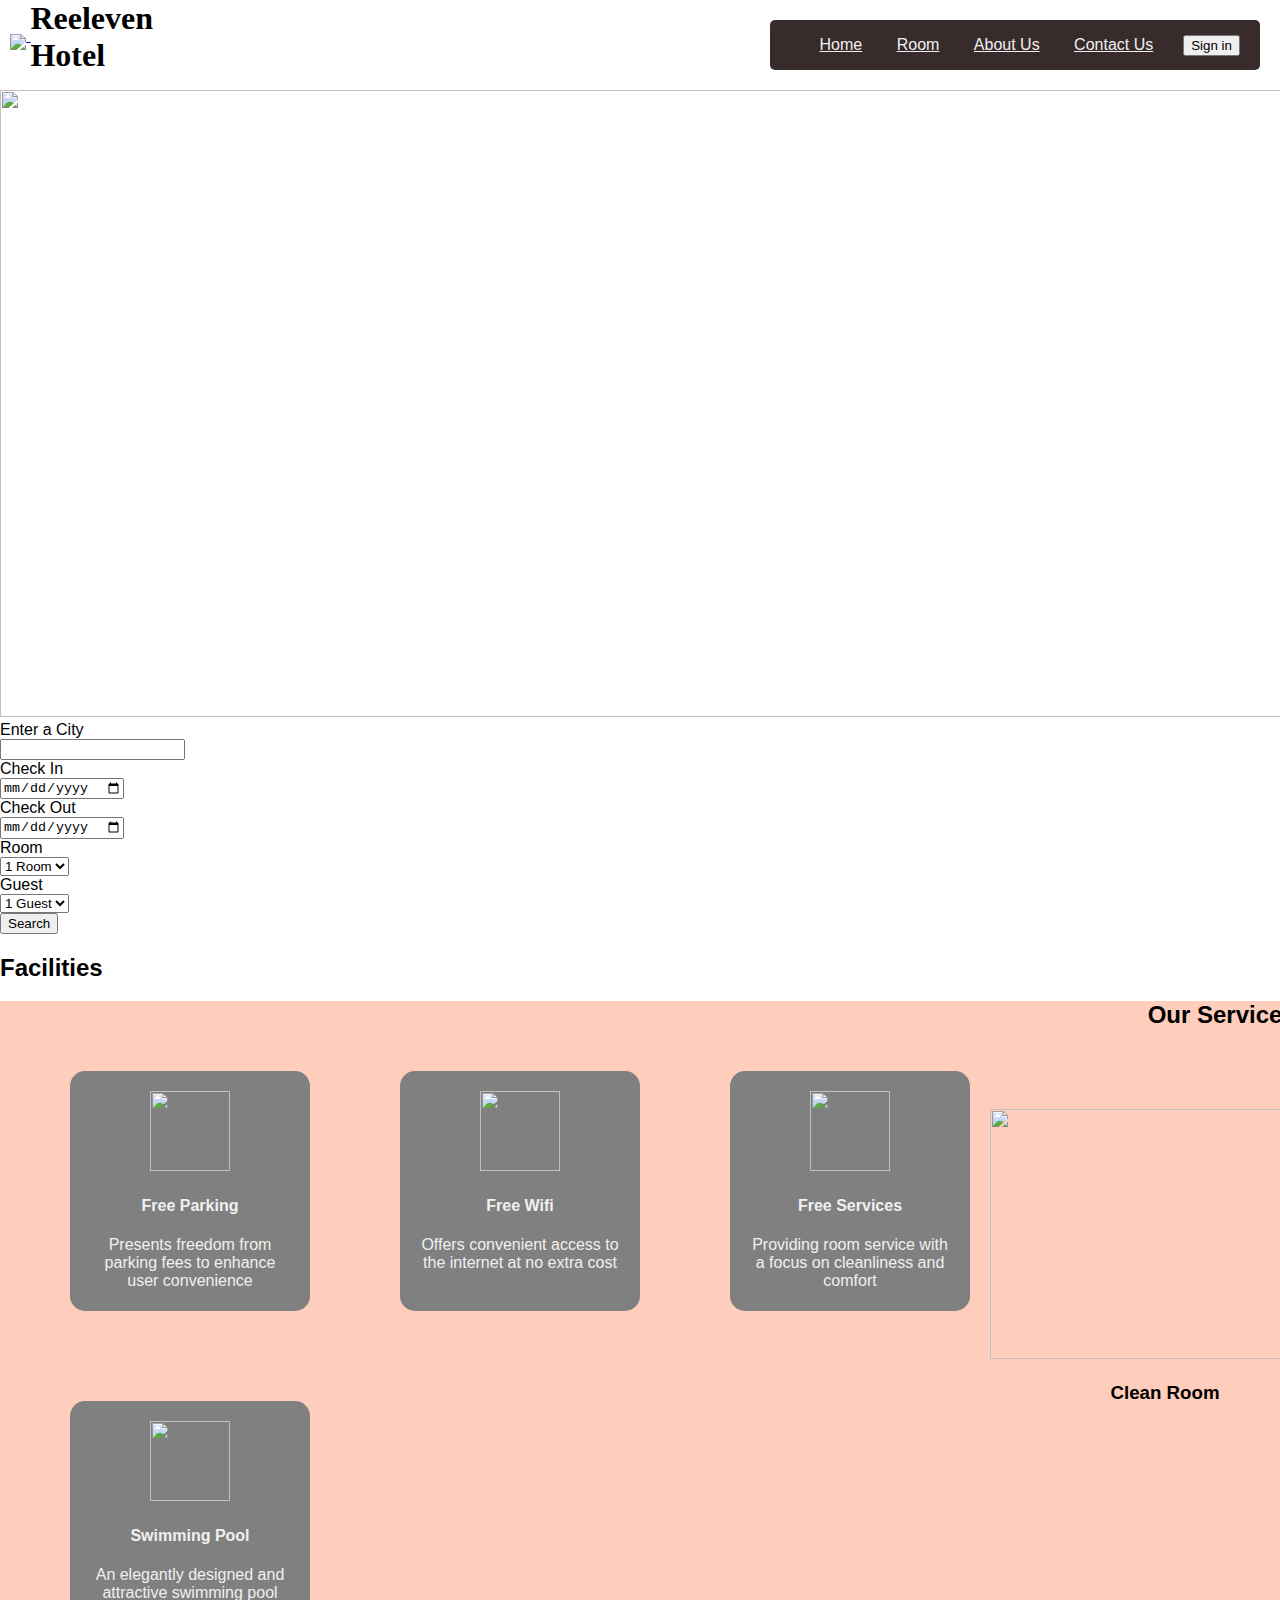
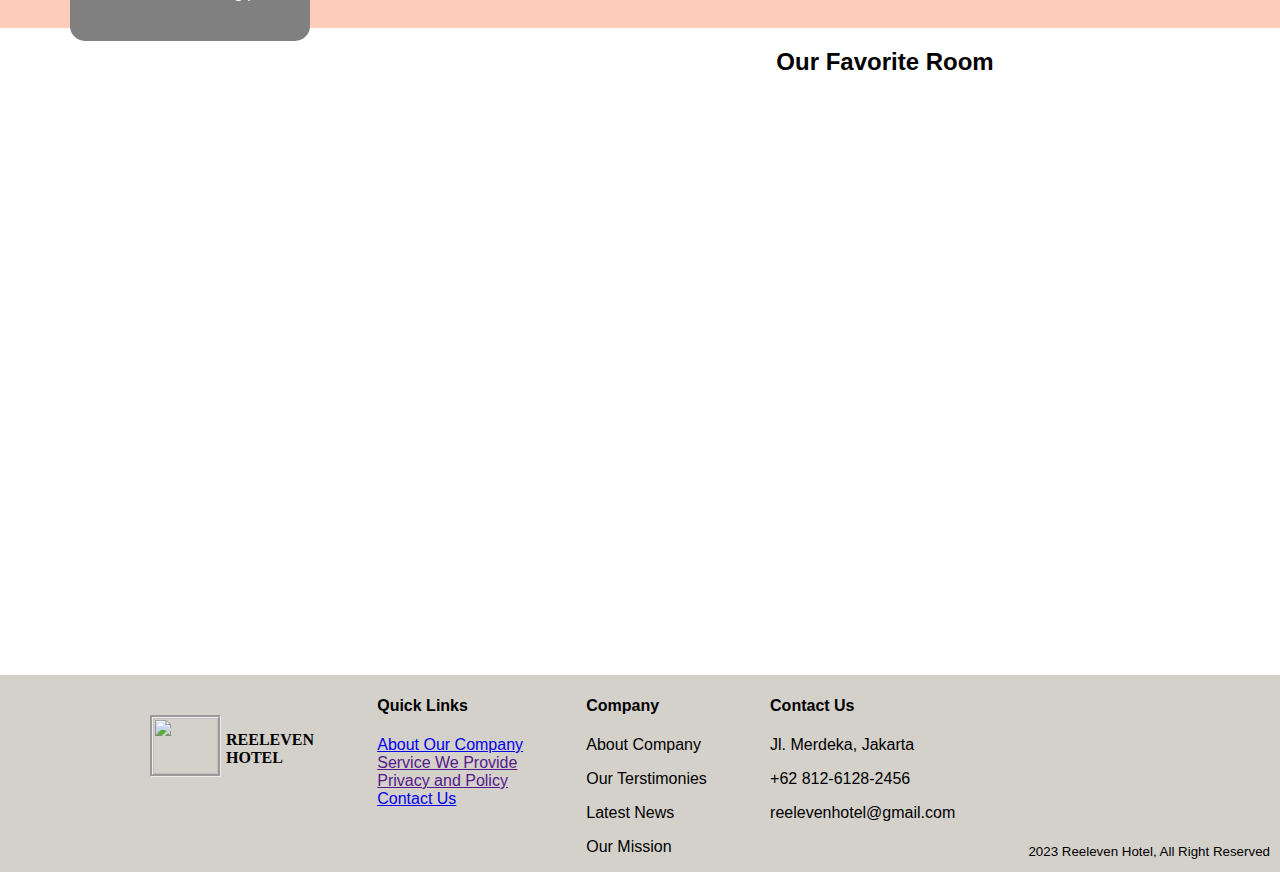
==== html css/index.html @ d1057d81 "index" ====
<!DOCTYPE html>
<html lang="en">
<head>
    <meta charset="UTF-8">
    <meta name="viewport" content="width=device-width, initial-scale=1.0">
    <title>Reeleven Hotel</title>
    <link href="../html css/home.css" rel="stylesheet" > 
</head>

<body>
    <!-- logo -->
    <section id="Header">
        <a href="index.html">
            <img id="logo" src="images/Logo 2.jpg"/> 
        </a>
        <h1>Reeleven<br>Hotel</h1>

   <!-- Navbar Start -->
        <div class="navbar">
            <ul>
                <li>
                    <a href="index.html">Home</a>
                </li>
                <li>
                    <a href="room.html">Room</a>
                </li>
                <li>
                   <a href="about.html">About Us</a> 
                </li>
                <li>
                    <a href="contact.html">Contact Us</a>
                </li>
            </ul>

            <!-- button sign in -->
            <a href="account.html">
                <button>Sign in</button>
            </a>
        </div>
    </section>
    <!-- Navbar End -->

    <!-- Hero Start -->
    <section id="hero">
        <!-- tambahkan foto saja -->
        <img src="images/reeleven building.jpeg" alt="">
    </section>
    <!-- Hero End -->

    <!-- Search Bar Start-->
    <form action="">
        <label for="city">Enter a City</label> <br>
        <input type="text" id="city">
            <br> 
        <label for="checkin">Check In</label> <br>
        <input required type="date" id="checkin">
            <br>
        <label for="checkout">Check Out</label> <br>
        <input required type="date" id="checkout">
            <br>
        
        <label for="room">Room</label><br>
        <select name="Room" id="room">Room
            <option value="1">1 Room</option>
            <option value="2">2 Room</option>
            <option value="3">3 Room</option>
            <option value="4">4 Room</option>
        </select>
            <br>
        <label for="guest">Guest</label><br>
        <select name="Guest" id="guest">
            <option value="1">1 Guest</option>
            <option value="2">2 Guest</option>
            <option value="3">3 Guest</option>
            <option value="4">4 Guest</option>
        </select>
            <br>
        <input type="submit" value="Search">
    </form> 
    <!-- Search Bar End -->

    <!-- Facilities Start -->
    <div class="box-Facilites"></div>
        <h2>Facilities</h2>
        <div class="box-kiri">
            <img src="images/icons/parking_icon_151164.png" width="80px" height="80px">
            <p><h4>Free Parking</h4></p>
            <p>Presents freedom from parking fees to enhance user convenience</p>
        </div>

        <div class="box-kiri2">
            <img src="images/icons/wifi_icon_151000.png" width="80px" height="80px">
            <p><h4>Free Wifi</h4></p>
            <p>Offers convenient access to the internet at no extra cost</p>
        </div>

        <div class="box-kanan2">
            <img src="images/icons/services.png" width="80px" height="80px">
            <p><h4>Free Services</h4></p>
            <p>Providing room service with a focus on cleanliness and comfort</p>
        </div>

        <div class="box-kanan">
            <img src="images/icons/swimming_sport_13275.png" width="80px" height="80px">
            <p><h4>Swimming Pool</h4></p>
            <p>An elegantly designed and attractive swimming pool</p>
        </div>
    </div>
    <!-- Facilities End -->

    <!-- Our Service Start -->
    <div class="container">
        <h2>Our Service</h2>
        <main class="grid">
            <article>
                <img src="images/hotel room.jpg" width="350px" height="250px">
                <div class="konten">
                <h3>Clean Room</h3>
                </div>
            </article>

            <article>
                <img src="images/hotel restaurant.jpg" width="350px" height="250px">
                <div class="konten">
                <h3>restaurant</h3>
                </div>
            </article>

            <article>
                <img src="images/gym center hotel.jpg" width="350px" height="250px">
                <div class="konten">
                <h3>Fitnes Centre</h3>
                </div>
            </article>
        </main>
    </div>
    <!-- Our Service End -->

    <!-- OUr Favorite Room Start -->
    <div class="box-favorite">
        <h2>Our Favorite Room</h2>
        
    </div>
    <!-- Our Favorite Room End -->

    <!-- Footer Start -->
    <footer class="footer">
        <div class="logofooter">
            <img src="images/Logo 2.jpg">
            <p><b>REELEVEN<br>HOTEL</b></p>
        </div>

        <div class="quiklinks">
            <h4>Quick Links</h4>
                <a href="about.html">About Our Company</a> <br>
                <a href="">Service We Provide</a> <br>
                <a href="">Privacy and Policy</a> <br>
                <a href="contact.html">Contact Us</a> <br>
        </div>
        
        <div class="Company">
            <h4>Company</h4>
                <p>About Company</p> 
                <p>Our Terstimonies</p>
                <p>Latest News</p>
                <p>Our Mission</p>
        </div>

        <div class="Contact Us">
            <h4>Contact Us</h4>
                <p>Jl. Merdeka, Jakarta</p> 
                <p>+62 812-6128-2456</p> 
                <p>reelevenhotel@gmail.com</p> 
        </div>
        
        <div class="copyright">
            <p>2023 Reeleven Hotel, All Right Reserved</p>
        </div>

    </footer>
   
    <!-- Footer End -->
</body>
</html>
---- html css/home.css ----
body {
    font-family: Arial, sans-serif;
    margin: 0px;
    padding: 0px;
    /* background-image: url("images/reeleven\ building.jpeg");
    background-repeat: no-repeat; */
}

#header {
    position: relative;
    z-index: 2;
}

#logo {
    max-width: 90px; 
    display: inline-block; 
    vertical-align: middle; 
    margin-left: 10px;
    margin-top: 10px;
}

h1 {
    font-family: 'Times New Roman', Times, serif;
    display: inline-block; 
    vertical-align: middle; 
    margin: 0;
}

/* style navigation bar */
.navbar {
    margin:20px;
    float: right;
    overflow: hidden;
    text-align: center;
    padding: 0px;
    align-items: center;
    display: inline-flex;
    background-color: #372B2B;
    border-radius: 5px;
}

.navbar li {
    display: inline-block;
    padding: 0px;
    font-family: Arial, Helvetica, sans-serif;
}

.navbar a {
    padding: 10px;
    margin-right: 10px;
    color: #f0f0f0;
    font-family: Arial, Helvetica, sans-serif;
    border-radius: 5px;
}

.navbar button {
    font-family: Arial, Helvetica, sans-serif;
}

.navbar li :hover {
    background-color:#f0f0f0;
    color: #592D2D;
}

/* .navbar li.active {
    background-color: #592D2D;
} */  

/* style hero */
#hero {
    position: relative;
    z-index: 1;
}

#hero img {
    height: 627px;
    width: 1440px;
    margin: 0;
}


.box-Facilities {
    text-align: center;
    height: 627px;
    width: 1440px;
    margin: 0;
}

.box-kiri, .box-kiri2, .box-kanan2, .box-kanan {
    width: 200px;
    height: 200px;
    background-color: grey;
    text-align: center;
    color: #f0f0f0;
    padding: 20px 20px;
    margin: 70px 20px 20px 70px;
    border-radius: 15px;
    float: left;
}

.container {
    background-color: rgb(255, 205, 187);
    text-align: center;
    height: 627px;
    width: 1440px;
}

.grid{
    display: grid;
    grid-template-columns: repeat(3, 1fr);
    margin: 80px;
}

.box-favorite {
    text-align: center;
    height: 627px;
    width: 1440px;
    margin: 0;
}

/* Style Footer */
.footer {
    display: flex;
    justify-content: space-between;
    background-color: #D4D1CB
}

.logofooter {
    display: flex;
    text-align: left;
    margin-top: 40px;
}

.logofooter img {
    height: 56px ;
    width: 65px;
    display: flex;
    margin-left: 150px;
    border-style: groove;
    margin-right: 5px;
}

.logofooter p {
    font-family: 'Times New Roman', Times, serif;
}

.copyright {
    margin-top: auto;
    font-size: smaller;
    margin-left: 10px;
    margin-right: 10px;
}
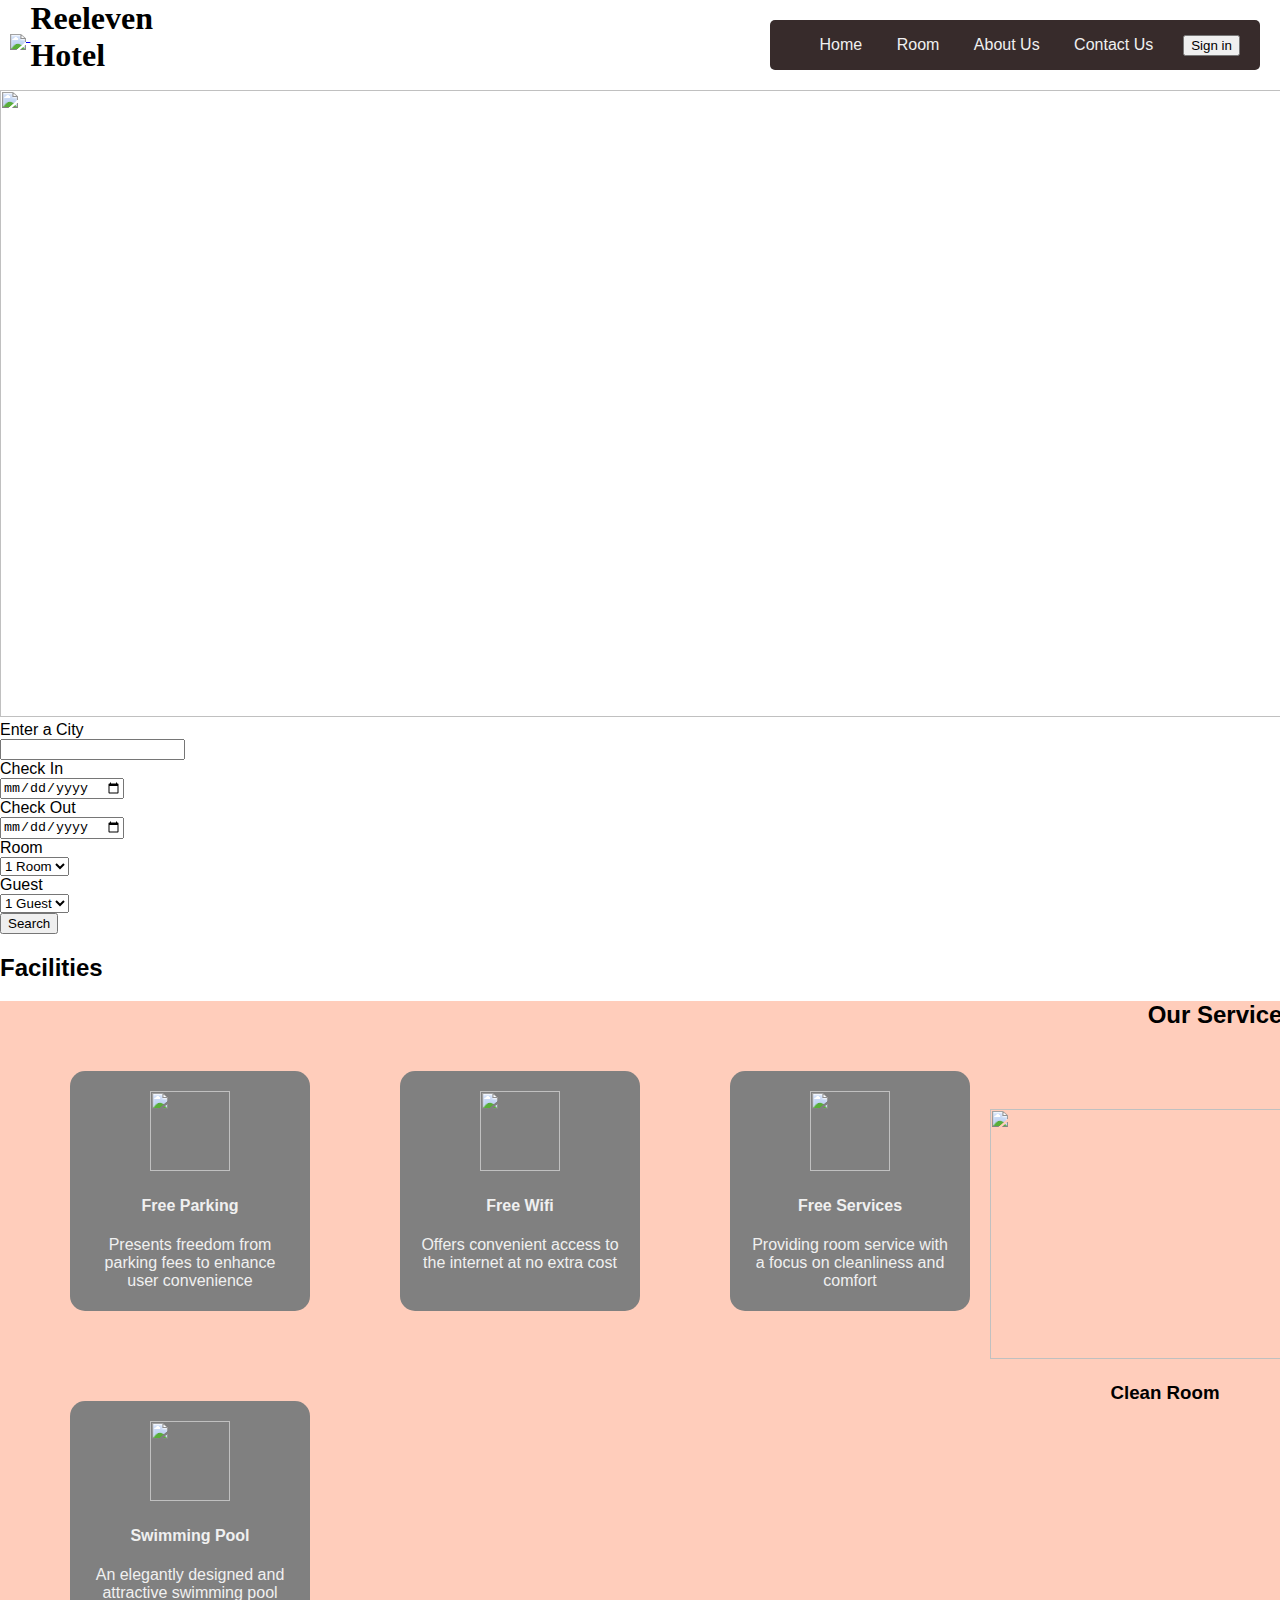
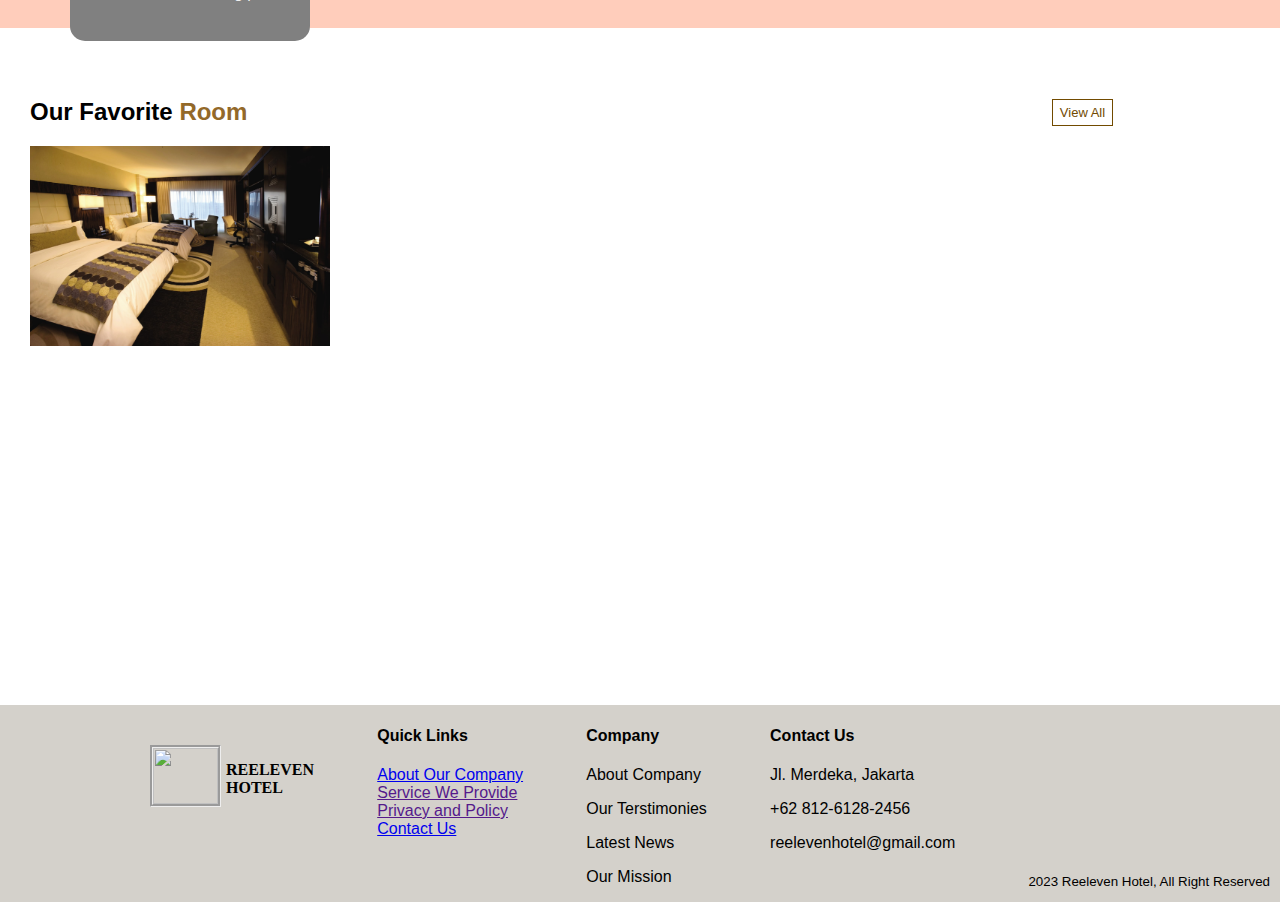
==== commit 8524dd5b: "images and icon" ====
--- a/html css/index.html
+++ b/html css/index.html
@@ -4,7 +4,7 @@
     <meta charset="UTF-8">
     <meta name="viewport" content="width=device-width, initial-scale=1.0">
     <title>Reeleven Hotel</title>
-    <link href="../html css/home.css" rel="stylesheet" > 
+    <link href="home.css" rel="stylesheet" type="text/css" > 
 </head>
 
 <body>
@@ -138,7 +138,18 @@
 
     <!-- OUr Favorite Room Start -->
     <div class="box-favorite">
-        <h2>Our Favorite Room</h2>
+        <h2>
+            <span class="favorite">Our Favorite</span>
+            <span class="room"> Room</span>
+        </h2>
+        <a href="room.html">View All</a>
+        <div class="box-rooms">
+            <img src="images/room/room 2.jpg" alt="">
+            <div class="icon-room">
+                
+            </div>
+
+        </div>
         
     </div>
     <!-- Our Favorite Room End -->
@@ -181,4 +192,4 @@
    
     <!-- Footer End -->
 </body>
-</html>+</html>
--- a/html css/home.css
+++ b/html css/home.css
@@ -51,6 +51,7 @@
     color: #f0f0f0;
     font-family: Arial, Helvetica, sans-serif;
     border-radius: 5px;
+    text-decoration: none;
 }
 
 .navbar button {
@@ -79,6 +80,7 @@
 }
 
 
+/* style facilities */
 .box-Facilities {
     text-align: center;
     height: 627px;
@@ -98,6 +100,8 @@
     float: left;
 }
 
+
+/* style Service */
 .container {
     background-color: rgb(255, 205, 187);
     text-align: center;
@@ -111,11 +115,50 @@
     margin: 80px;
 }
 
+
+/* style Favorite Room */
 .box-favorite {
-    text-align: center;
-    height: 627px;
-    width: 1440px;
-    margin: 0;
+    height: 627px;
+    width: 1440px;
+    margin: 0;
+    margin-top: 50px;
+    margin-left: 30px;
+}
+
+.box-favorite h2 {
+    text-align: left;
+    display: inline-block;
+    vertical-align: middle;
+}
+
+.favorite {
+    color: black;
+}
+
+.room {
+    color: #936929;
+}
+
+.box-favorite a {
+    display: inline-block;
+    vertical-align: middle;
+    margin-left: 800px;
+    color: #724B00;
+    font-size: small;
+    text-decoration: none;
+    padding: 5px 7px;
+    border: solid 1px #724B00;
+    font-family: Verdana, Geneva, Tahoma, sans-serif;
+}
+
+.box-favorite a:hover {
+    color: #f0f0f0;
+    background-color: #724B00;
+}
+
+.box-rooms img {
+    width: 300px;
+    height: 200px;
 }
 
 /* Style Footer */
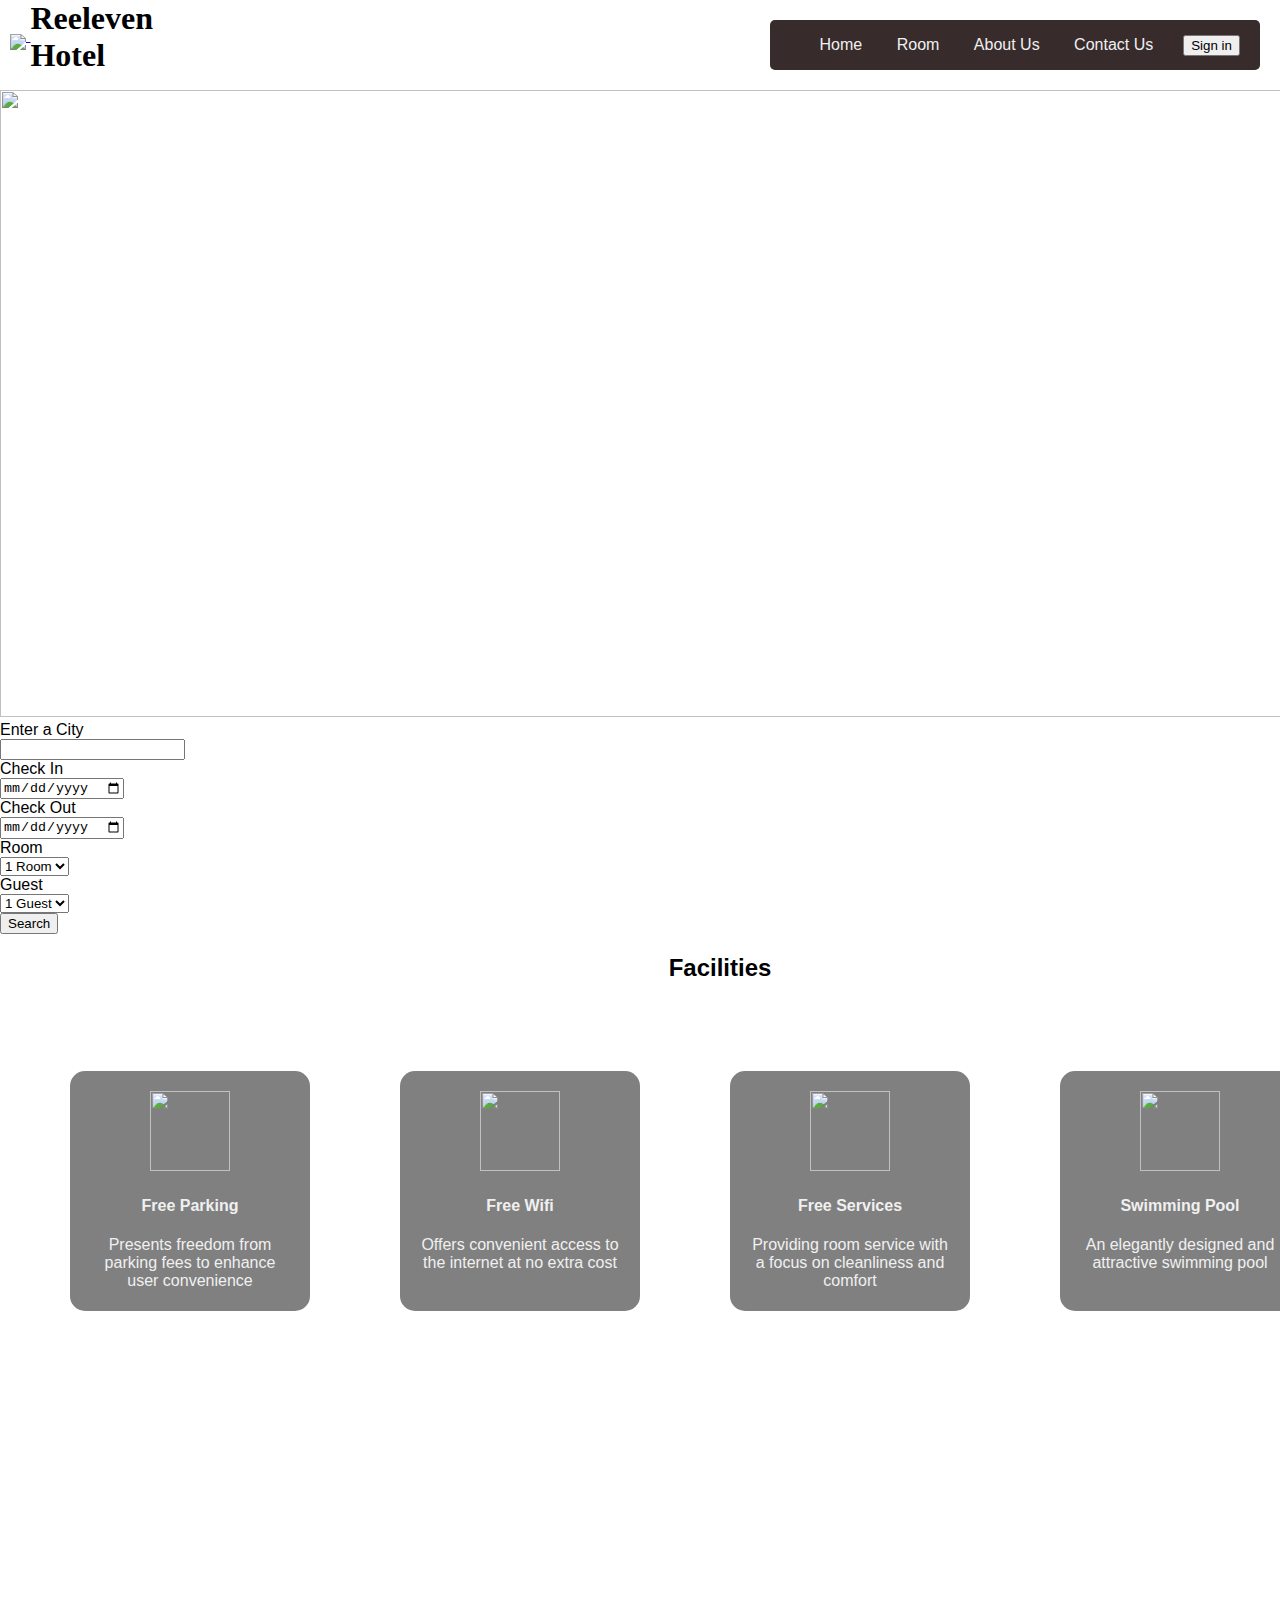
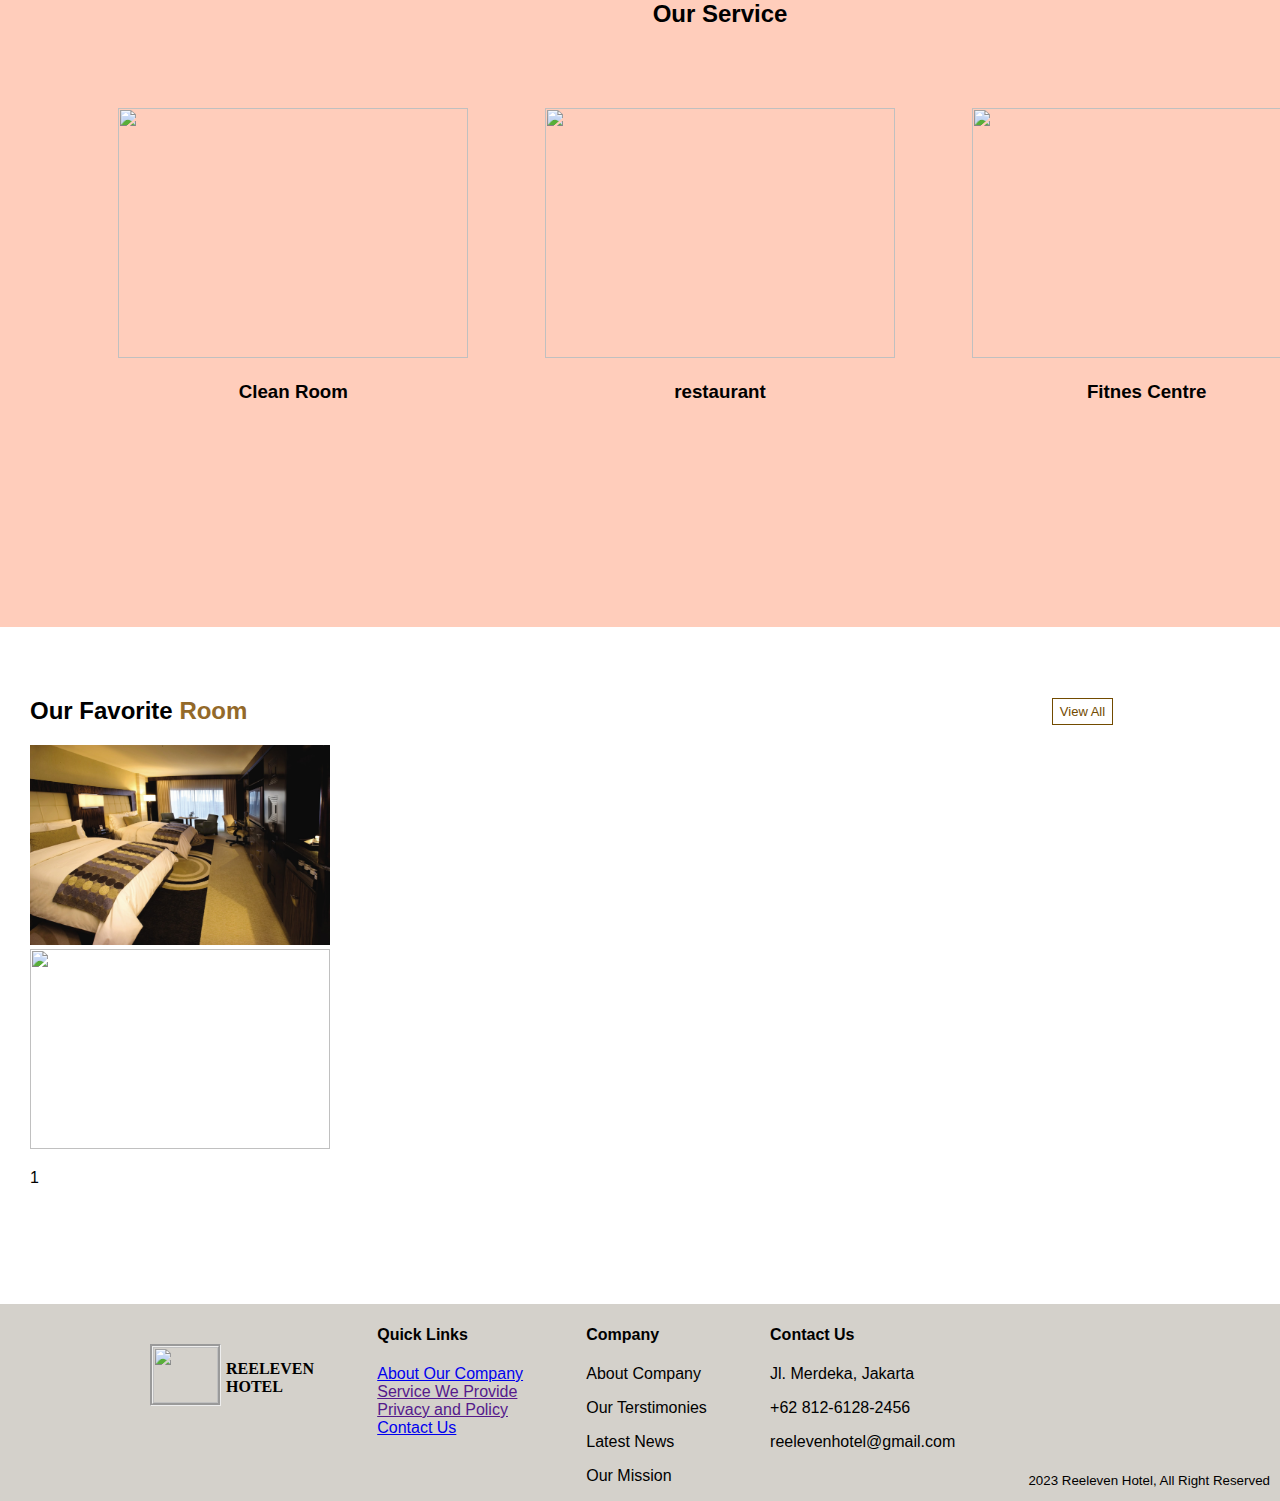
==== commit d98bd91a: "Update index.html" ====
--- a/html css/index.html
+++ b/html css/index.html
@@ -80,7 +80,7 @@
     <!-- Search Bar End -->
 
     <!-- Facilities Start -->
-    <div class="box-Facilites"></div>
+    <div class="box-Facilities">
         <h2>Facilities</h2>
         <div class="box-kiri">
             <img src="images/icons/parking_icon_151164.png" width="80px" height="80px">
@@ -143,10 +143,12 @@
             <span class="room"> Room</span>
         </h2>
         <a href="room.html">View All</a>
+        
         <div class="box-rooms">
             <img src="images/room/room 2.jpg" alt="">
             <div class="icon-room">
-                
+                <img src="images/icons/bed icon.png" alt="">
+                <p>1</p>
             </div>
 
         </div>
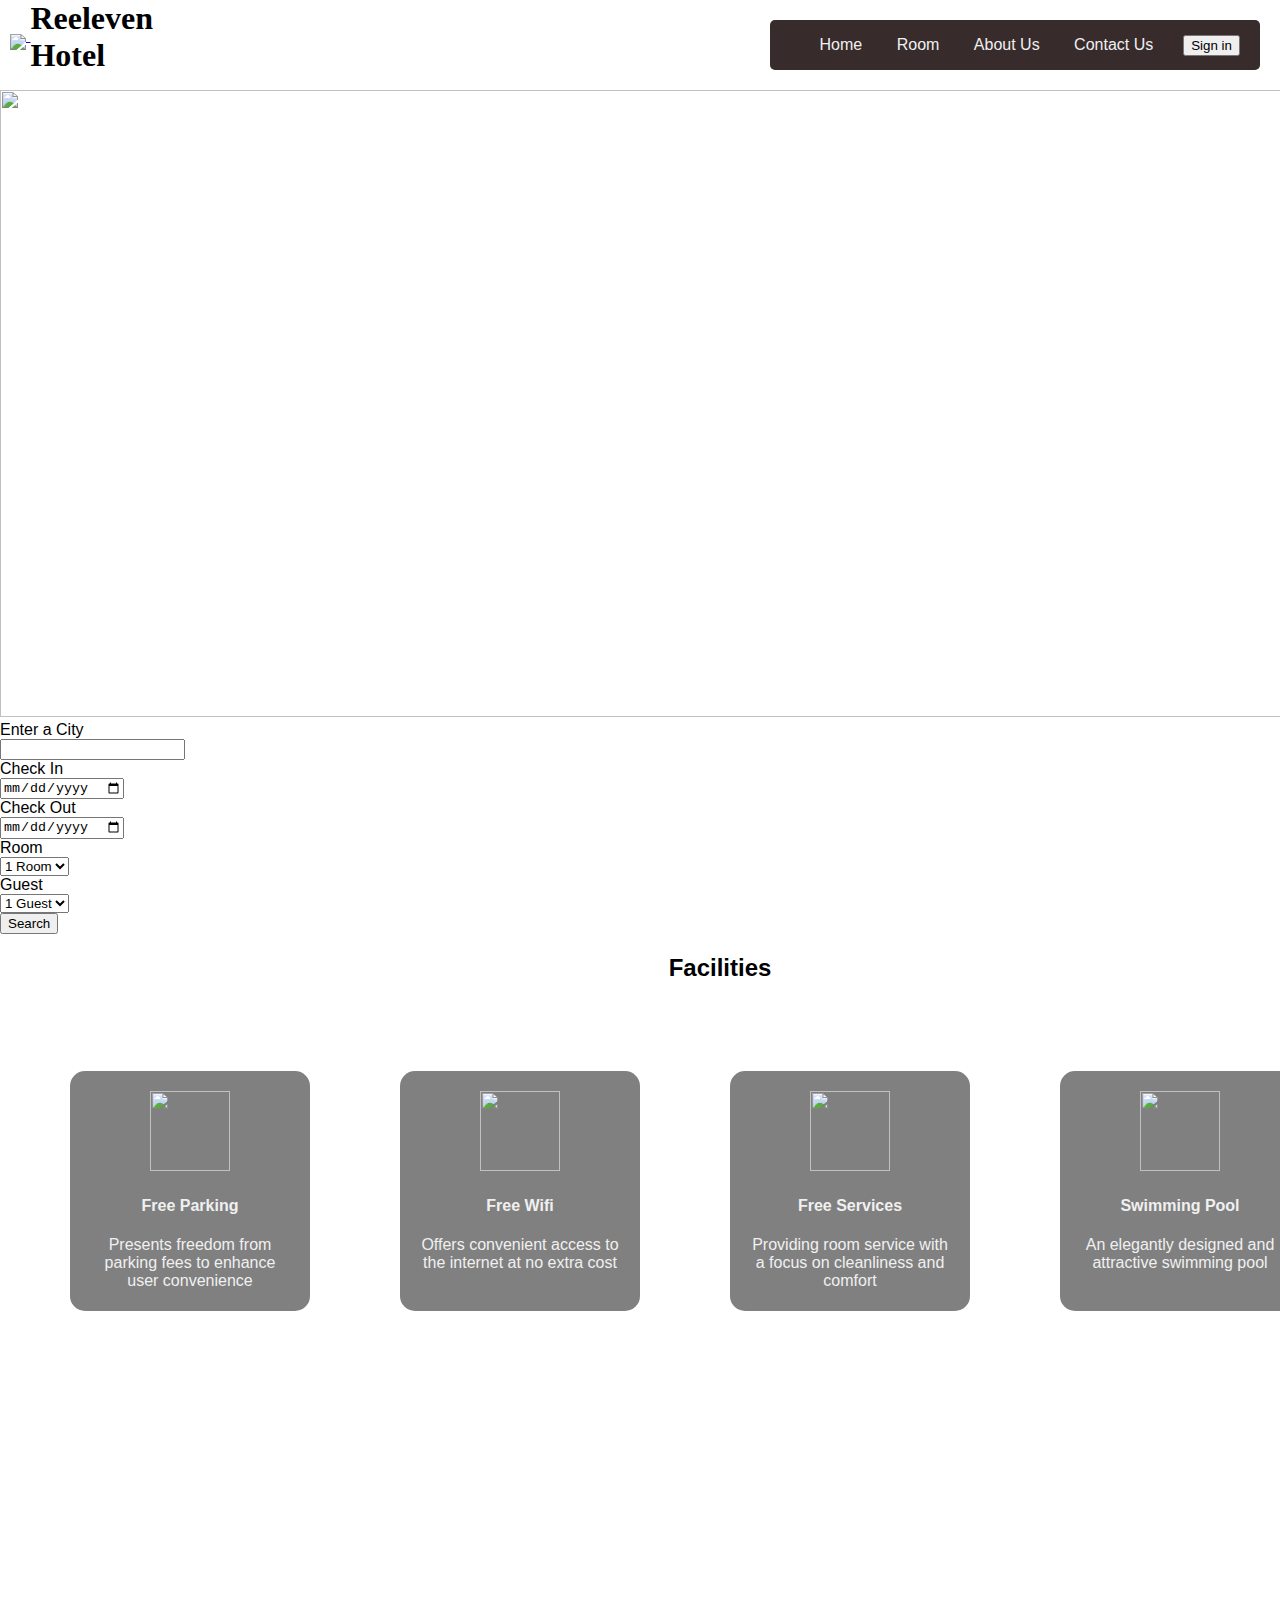
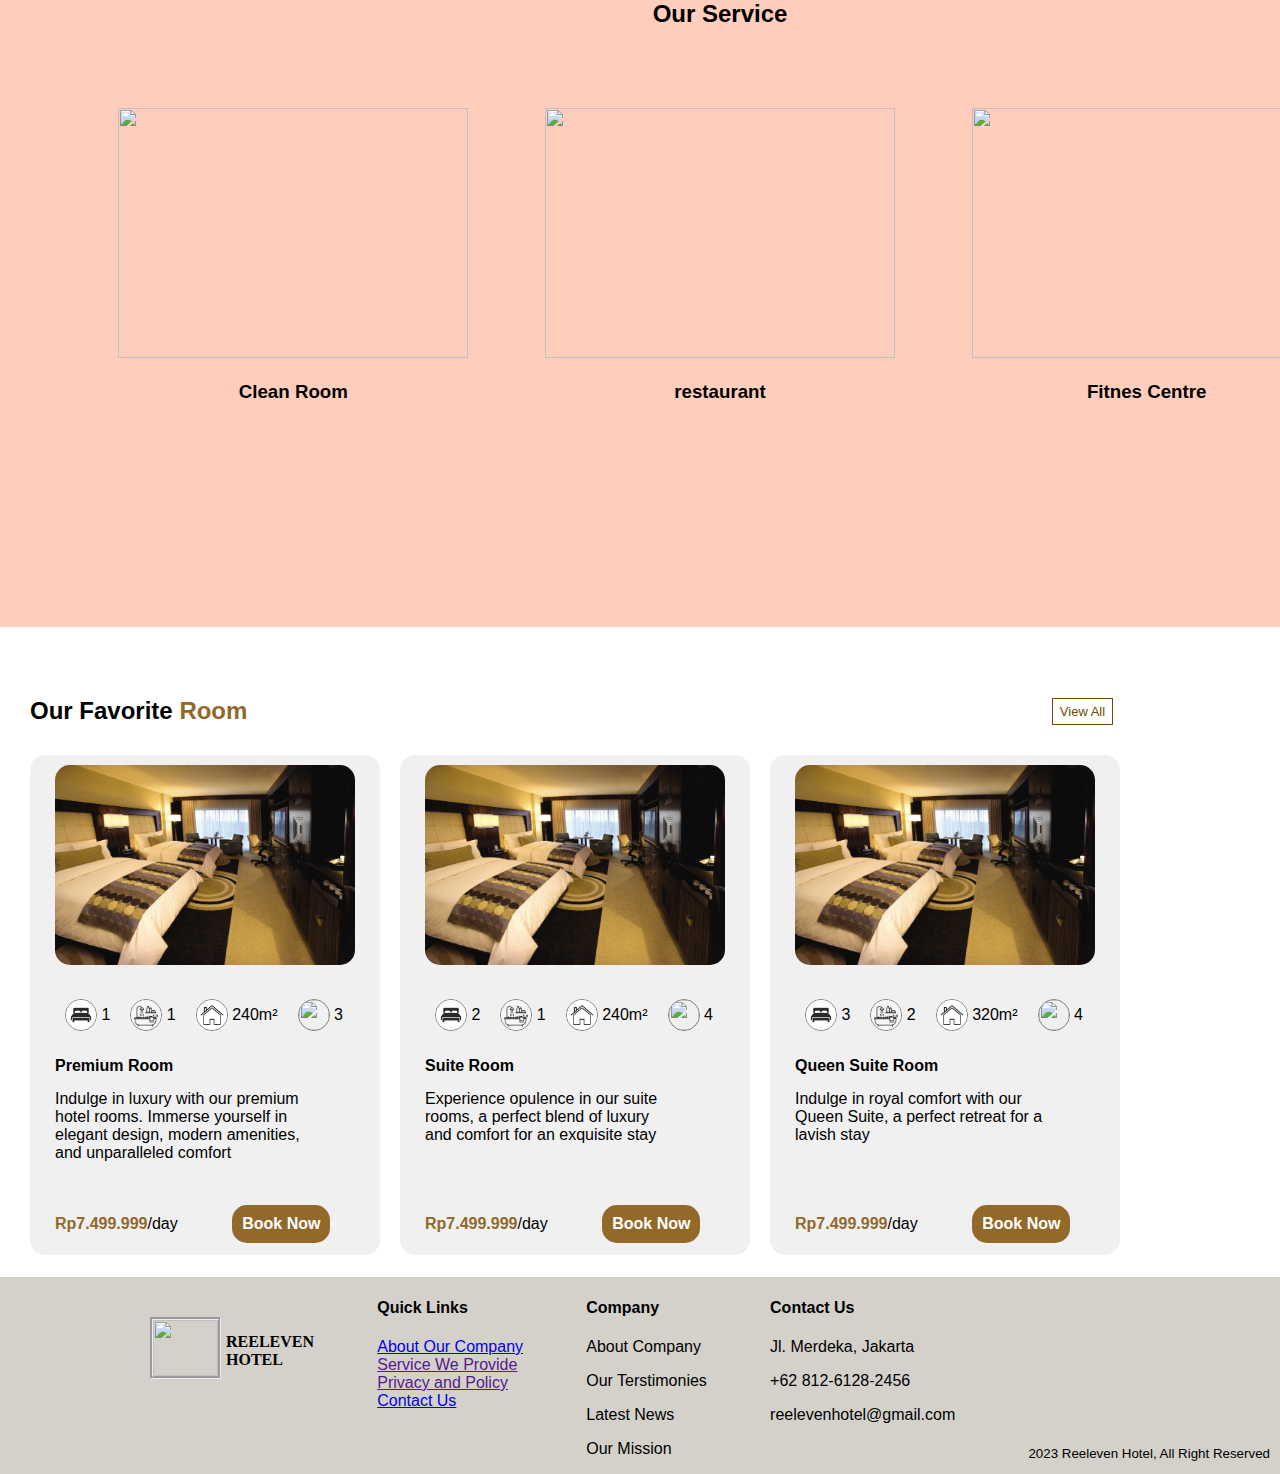
==== commit cff61c64: "favorite room" ====
--- a/html css/index.html
+++ b/html css/index.html
@@ -136,25 +136,123 @@
     </div>
     <!-- Our Service End -->
 
-    <!-- OUr Favorite Room Start -->
-    <div class="box-favorite">
-        <h2>
-            <span class="favorite">Our Favorite</span>
-            <span class="room"> Room</span>
-        </h2>
-        <a href="room.html">View All</a>
-        
-        <div class="box-rooms">
-            <img src="images/room/room 2.jpg" alt="">
+     <!-- Our Favorite Room Start -->
+   <div class="box-favorite">
+    <h2>
+        <span class="favorite">Our Favorite</span>
+        <span class="room"> Room</span>
+    </h2>
+    <a class="view" href="room.html">View All</a> 
+
+    <div class="box-rooms"> 
+        <div class="box-rooms1">
+            <img class="room-images" src="images/room/room 2.jpg" alt="">
             <div class="icon-room">
-                <img src="images/icons/bed icon.png" alt="">
-                <p>1</p>
-            </div>
-
-        </div>
-        
-    </div>
-    <!-- Our Favorite Room End -->
+                <div class="icon-item">
+                    <img src="images/icons/bed icon.jpg" alt="">
+                    <p>1</p>
+                </div>
+                <div class="icon-item">
+                    <img src="images/icons/bathtub icon.jpg" alt="">
+                    <p>1</p>
+                </div>
+                <div class="icon-item">
+                    <img src="images/icons/home icon.jpg" alt="">
+                    <p>240m²</p>
+                </div>
+                <div class="icon-item">
+                    <img src="images/icons/orang berdiri 2.png" alt="">
+                    <p>3</p>
+                </div>
+            </div>
+
+            <div class="content-room">
+                <h4>Premium Room</h4>
+                <p>Indulge in luxury with our premium<br>
+                    hotel rooms. Immerse yourself in<br>
+                    elegant design, modern amenities,<br>
+                    and unparalleled comfort</p>
+            </div>
+
+            <div class="price">
+                <p><span class="harga">Rp7.499.999</span>
+                    <span class="day">/day</span></p>
+                <a class="book" href="##"> Book Now</a>
+            </div>
+        </div>
+
+        <div class="box-rooms2">
+            <img class="room-images" src="images/room/room 2.jpg" alt="">
+            <div class="icon-room">
+                <div class="icon-item">
+                    <img src="images/icons/bed icon.jpg" alt="">
+                    <p>2</p>
+                </div>
+                <div class="icon-item">
+                    <img src="images/icons/bathtub icon.jpg" alt="">
+                    <p>1</p>
+                </div>
+                <div class="icon-item">
+                    <img src="images/icons/home icon.jpg" alt="">
+                    <p>240m²</p>
+                </div>
+                <div class="icon-item">
+                    <img src="images/icons/orang berdiri 2.png" alt="">
+                    <p>4</p>
+                </div>
+            </div>
+    
+            <div class="content-room">
+                <h4>Suite Room</h4>
+                <p>Experience opulence in our suite <br>
+                    rooms, a perfect blend of luxury <br>
+                    and comfort for an exquisite stay</p>
+            </div>
+    
+            <div class="price">
+                <p><span class="harga">Rp7.499.999</span>
+                    <span class="day">/day</span></p>
+                    <a href="##">Book Now</a>
+            </div>
+        </div>
+
+        <div class="box-rooms3">
+            <img class="room-images" src="images/room/room 2.jpg" alt="">
+            <div class="icon-room">
+                <div class="icon-item">
+                    <img src="images/icons/bed icon.jpg" alt="">
+                    <p>3</p>
+                </div>
+                <div class="icon-item">
+                    <img src="images/icons/bathtub icon.jpg" alt="">
+                    <p>2</p>
+                </div>
+                <div class="icon-item">
+                    <img src="images/icons/home icon.jpg" alt="">
+                    <p>320m²</p>
+                </div>
+                <div class="icon-item">
+                    <img src="images/icons/orang berdiri 2.png" alt="">
+                    <p>4</p>
+                </div>
+            </div>
+    
+            <div class="content-room">
+                <h4>Queen Suite Room</h4>
+                <p>Indulge in royal comfort with our<br>
+                    Queen Suite, a perfect retreat for a <br>
+                    lavish stay</p>
+            </div>
+    
+            <div class="price">
+                <p><span class="harga">Rp7.499.999</span>
+                    <span class="day">/day</span></p>
+                    <a href="##">Book Now</a>
+            </div>
+        </div>
+    </div>
+    </div>
+<!-- Our Favorite Room End --> 
 
     <!-- Footer Start -->
     <footer class="footer">
--- a/html css/home.css
+++ b/html css/home.css
@@ -118,7 +118,7 @@
 
 /* style Favorite Room */
 .box-favorite {
-    height: 627px;
+    height: 600px;
     width: 1440px;
     margin: 0;
     margin-top: 50px;
@@ -129,6 +129,7 @@
     text-align: left;
     display: inline-block;
     vertical-align: middle;
+    font-family: Verdana, Geneva, Tahoma, sans-serif;
 }
 
 .favorite {
@@ -139,7 +140,7 @@
     color: #936929;
 }
 
-.box-favorite a {
+.view {
     display: inline-block;
     vertical-align: middle;
     margin-left: 800px;
@@ -148,18 +149,132 @@
     text-decoration: none;
     padding: 5px 7px;
     border: solid 1px #724B00;
-    font-family: Verdana, Geneva, Tahoma, sans-serif;
-}
-
-.box-favorite a:hover {
+    font-family: Verdana, Geneva, Tahoma, sans-serif
+}
+
+.view:hover
+ {
     color: #f0f0f0;
     background-color: #724B00;
 }
 
-.box-rooms img {
+.box-rooms {
+    display: flex;
+}
+
+.box-rooms1, .box-rooms2, .box-rooms3 {
+    background-color: #f0f0f0;
+    width: 350px;
+    height: 500px;
+    border-radius: 15px;
+    position: relative;
+    margin-top: 10px;
+    margin-right: 20px;
+}
+
+/* .box-rooms2 {
+    background-color: #f0f0f0;
+    width: 350px;
+    height: 500px;
+    border-radius: 15px;
+    position: relative;
+    margin-top: 10px;
+    margin-left: 20px; 
+} */
+
+.room-images {
     width: 300px;
     height: 200px;
-}
+    border-radius: 15px;
+    position: absolute;
+    top: 10px;
+    left: 50%;
+    transform: translateX(-50%);
+}
+
+.icon-room {
+    display: flex;
+    align-items: center;
+    left: 25px;
+    bottom: 0;
+    position: absolute;
+    top: 20px;
+}
+
+.icon-room img {
+    width: 30px;
+    height: 30px;
+    border-radius: 50%;
+    overflow: hidden;
+    background-color: #f0f0f0;
+    border: 1px solid gray;
+}
+
+.icon-room p, .icon-room img {
+    display: inline-block;
+    vertical-align: middle;
+}
+
+.icon-item {
+    margin: 10px;
+    align-items: center;
+    margin-left: 10px;
+}
+
+p, h4, a {
+    font-family: Verdana, Geneva, Tahoma, sans-serif;
+}
+
+.content-room {
+    position: absolute;
+    top: 280px;
+    left: 25px;
+    align-items: center;
+}
+
+.content-room h4 {
+    margin-bottom: 15px;
+    font-size: medium;
+}
+
+.content-room p {
+    margin-top: 0px;
+    font-size: medium;
+}
+
+.harga {
+    color: #936929;
+    font-weight: bold;
+}
+
+.day {
+    color: black;
+}
+
+.price a {
+    margin-left: 50px;
+    padding: 10px;
+    text-decoration: none;
+    color: white;
+    background-color: #936929;
+    border-radius: 15px;
+    font-weight: bold;
+}
+
+.book :hover {
+    color:#936929;
+    background-color: white;
+}
+
+.price p {
+    margin-left: 25px;
+}
+
+.price p, .price a {
+    display: inline-flex;
+    margin-top: 450px;
+}
+
 
 /* Style Footer */
 .footer {
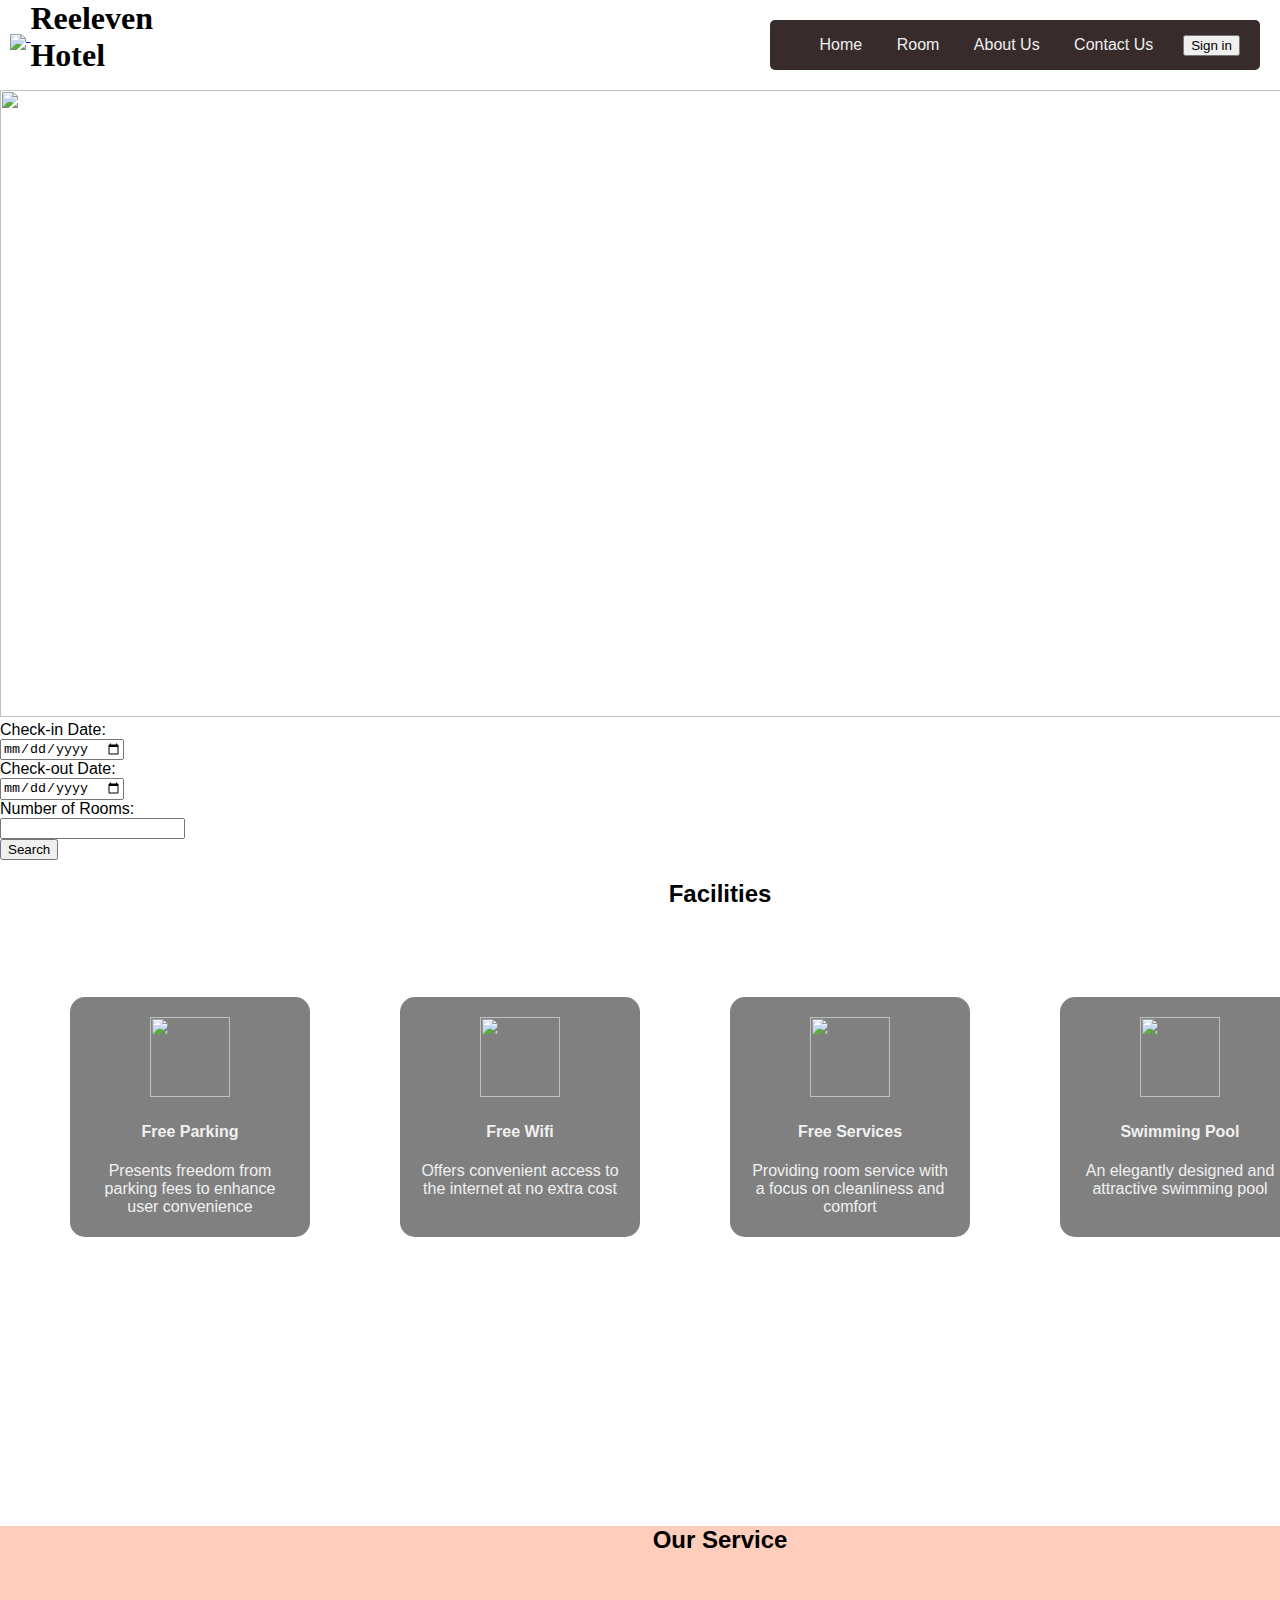
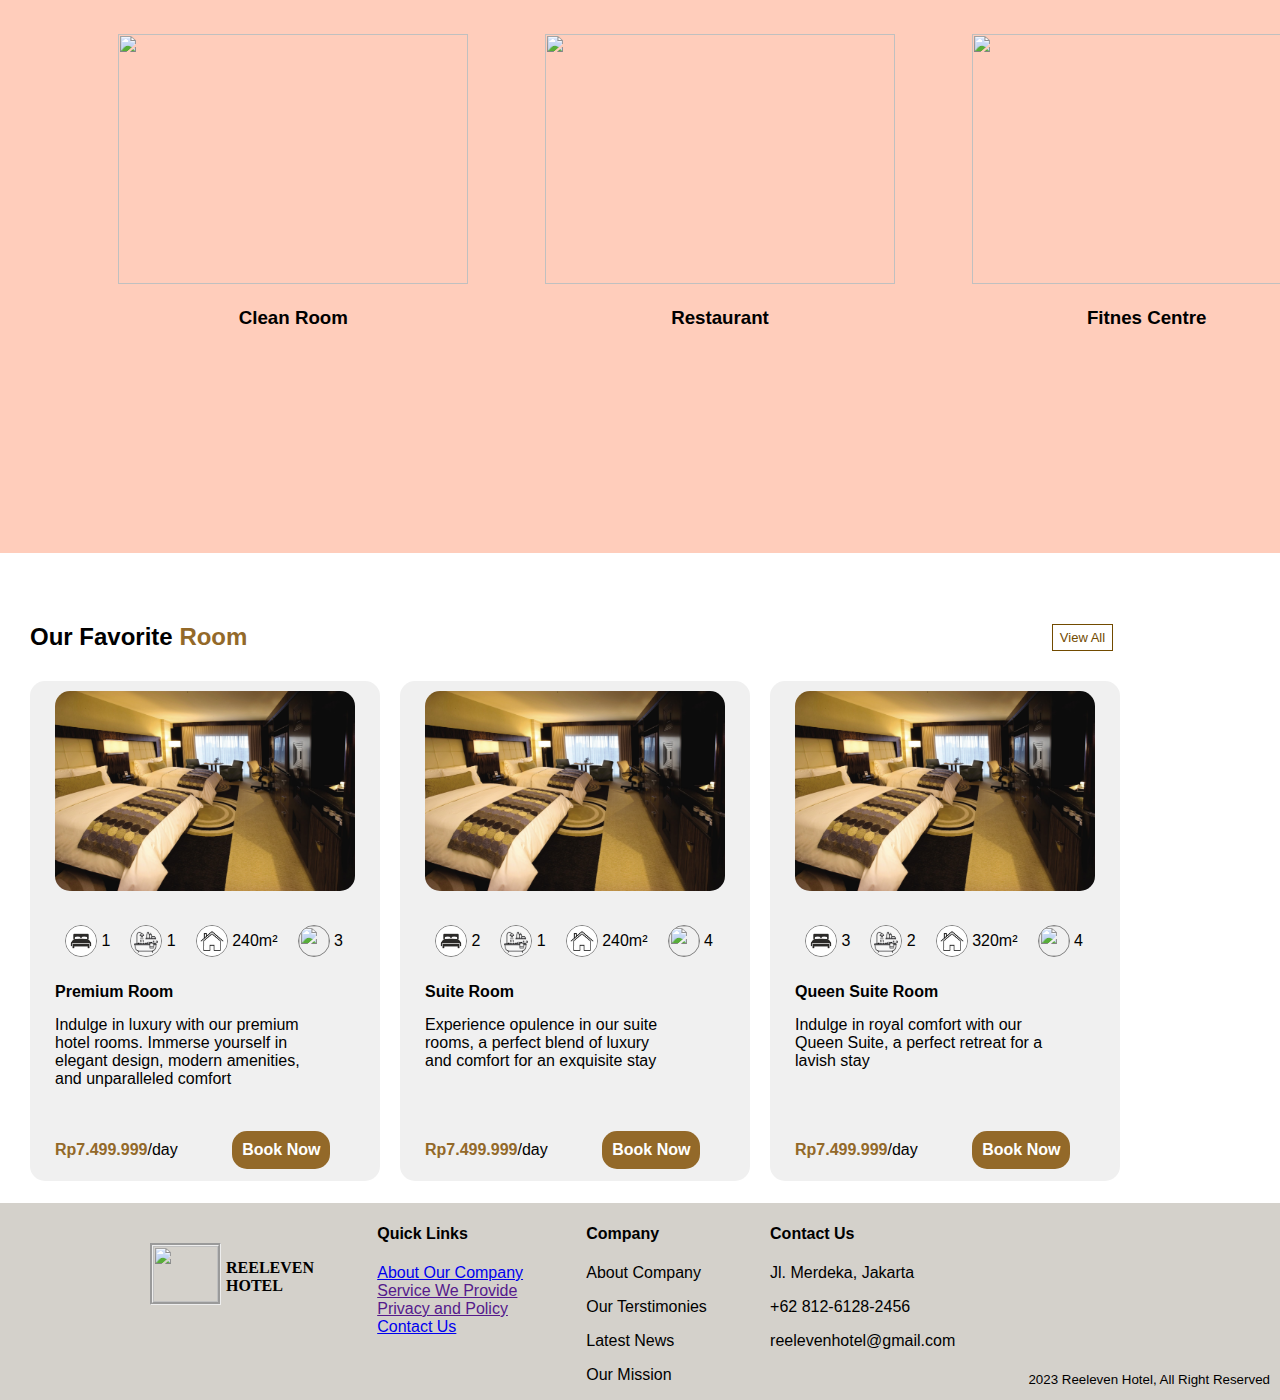
==== commit 46161a3c: "Update index.html" ====
--- a/html css/index.html
+++ b/html css/index.html
@@ -48,35 +48,25 @@
     <!-- Hero End -->
 
     <!-- Search Bar Start-->
-    <form action="">
-        <label for="city">Enter a City</label> <br>
-        <input type="text" id="city">
-            <br> 
-        <label for="checkin">Check In</label> <br>
-        <input required type="date" id="checkin">
-            <br>
-        <label for="checkout">Check Out</label> <br>
-        <input required type="date" id="checkout">
-            <br>
+<div class="search-container">
+    <form action="/search" method="get">
+        <div class="checkin">
+            <label for="checkInDate">Check-in Date:</label> <br> 
+            <input type="date" id="checkInDate" name="checkInDate" required>
+        </div>
+
+        <div class="checkout">
+            <label for="checkOutDate">Check-out Date:</label> <br>
+            <input type="date" id="checkOutDate" name="checkOutDate" required>
+        </div>
         
-        <label for="room">Room</label><br>
-        <select name="Room" id="room">Room
-            <option value="1">1 Room</option>
-            <option value="2">2 Room</option>
-            <option value="3">3 Room</option>
-            <option value="4">4 Room</option>
-        </select>
-            <br>
-        <label for="guest">Guest</label><br>
-        <select name="Guest" id="guest">
-            <option value="1">1 Guest</option>
-            <option value="2">2 Guest</option>
-            <option value="3">3 Guest</option>
-            <option value="4">4 Guest</option>
-        </select>
-            <br>
-        <input type="submit" value="Search">
-    </form> 
+        <div class="number">
+            <label for="rooms">Number of Rooms:</label> <br>
+            <input type="number" id="rooms" name="rooms" min="1" required> <br>
+        </div>
+        <button type="submit">Search</button>
+    </form>
+</div>
     <!-- Search Bar End -->
 
     <!-- Facilities Start -->
@@ -122,7 +112,7 @@
             <article>
                 <img src="images/hotel restaurant.jpg" width="350px" height="250px">
                 <div class="konten">
-                <h3>restaurant</h3>
+                <h3>Restaurant</h3>
                 </div>
             </article>
 
